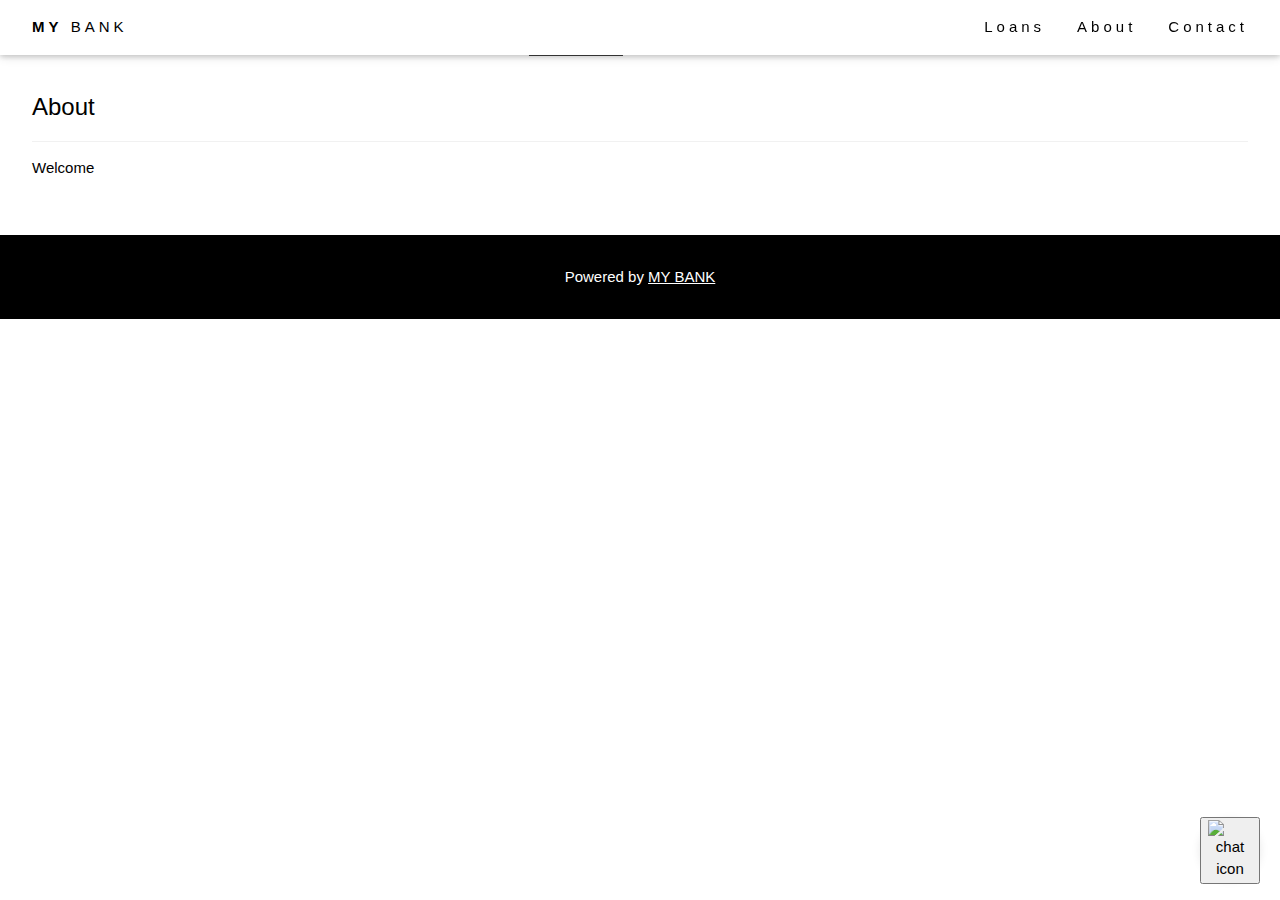
==== base.html @ b6986f13 "Add files via upload" ====
<!DOCTYPE html>
<html lang="en">
<head>
    <meta charset="UTF-8">
    <title>MY BANK</title>
    <meta name="viewport" content="width=device-width, initial-scale=1">
    <link rel="stylesheet" href="https://www.w3schools.com/w3css/4/w3.css">
    <link rel="stylesheet" href="style.css">
</head>

<style>
    /* Chatbot Styles */
.container {
    position: fixed;
    bottom: 20px;
    right: 20px;
    z-index: 1000;
}

.chatbox {
    display: flex;
    flex-direction: column;
    align-items: flex-end;
}

.chatbox__support {
    display: none;
    flex-direction: column;
    width: 300px;
    max-height: 400px;
    background: #fff;
    border-radius: 10px;
    box-shadow: 0 0 10px rgba(0, 0, 0, 0.1);
}

.chatbox__header {
    display: flex;
    align-items: center;
    background: #4CAF50;
    padding: 10px;
    border-top-left-radius: 10px;
    border-top-right-radius: 10px;
    color: #fff;
}

.chatbox__image--header img {
    width: 40px;
    height: 40px;
    border-radius: 50%;
    margin-right: 10px;
}

.chatbox__content--header {
    flex-grow: 1;
}

.chatbox__messages {
    flex-grow: 1;
    padding: 10px;
    overflow-y: auto;
}

.chatbox__footer {
    display: flex;
    padding: 10px;
    border-top: 1px solid #ccc;
}

.chatbox__footer input {
    flex-grow: 1;
    padding: 10px;
    border: 1px solid #ccc;
    border-radius: 5px;
}

.chatbox__send--footer {
    margin-left: 10px;
    padding: 10px;
    background: #4CAF50;
    color: #fff;
    border: none;
    border-radius: 5px;
    cursor: pointer;
}

.chatbox__button {
    display: flex;
    align-items: center;
    justify-content: center;
    background: #4CAF50;
    width: 60px;
    height: 60px;
    border-radius: 50%;
    cursor: pointer;
    box-shadow: 0 0 10px rgba(0, 0, 0, 0.1);
}

.chatbox__button img {
    width: 30px;
    height: 30px;
}

</style>
<body>
<!-- Navbar (sit on top) -->
<div class="w3-top">
  <div class="w3-bar w3-white w3-wide w3-padding w3-card">
    <a href="#home" class="w3-bar-item w3-button"><b>MY</b> BANK</a>
    <!-- Float links to the right. Hide them on small screens -->
    <div class="w3-right w3-hide-small">
      <a href="#projects" class="w3-bar-item w3-button">Loans</a>
      <a href="#about" class="w3-bar-item w3-button">About</a>
      <a href="#contact" class="w3-bar-item w3-button">Contact</a>
    </div>
  </div>
</div>

<!-- Header -->
<header class="w3-display-container w3-content w3-wide" style="max-width:1500px;" id="home">
  <img class="w3-image" src="D:\Hackfest\architect.jpg" alt="Architecture" width="1500" height="800">
  <div class="w3-display-middle w3-margin-top w3-center">
    <h1 class="w3-xxlarge w3-text-white"><span class="w3-padding w3-black w3-opacity-min"><b>MY</b></span> <span class="w3-hide-small w3-text-light-grey">BANK</span></h1>
  </div>
</header>

<!-- Page content -->
<div class="w3-content w3-padding" style="max-width:1564px">
  <!-- About Section -->
  <div class="w3-container w3-padding-32" id="about">
    <h3 class="w3-border-bottom w3-border-light-grey w3-padding-16">About</h3>
    <p>Welcome</p>
  </div>
</div>

<!-- Footer -->
<footer class="w3-center w3-black w3-padding-16">
  <p>Powered by <a href="https://www.w3schools.com/w3css/default.asp" title="W3.CSS" target="_blank" class="w3-hover-text-green">MY BANK</a></p>
</footer>

<!-- Chatbot -->
<div class="container">
    <div class="chatbox">
        <div class="chatbox__support">
            <div class="chatbox__header">
                <div class="chatbox__image--header">
                    <img src="chatbot.png" alt="chatbot">
                </div>
                <div class="chatbox__content--header">
                    <h4 class="chatbox__heading--header">Mitra</h4>
                    <p class="chatbox__description--header">Hey there!, Welcome to MyBank! How can I assist you today?</p>
                </div>
            </div>
            <div class="chatbox__messages">
                <div></div>
            </div>
            <div class="chatbox__footer">
                <input type="text" placeholder="Write a message...">
                <button class="chatbox__send--footer send__button">Send</button>
            </div>
        </div>
        <div class="chatbox__button">
            <button><img src="D:\Hackfest\chat.png" alt="chat icon"></button>
        </div>
    </div>
</div>

<script src="app.js"></script>
</body>
</html>
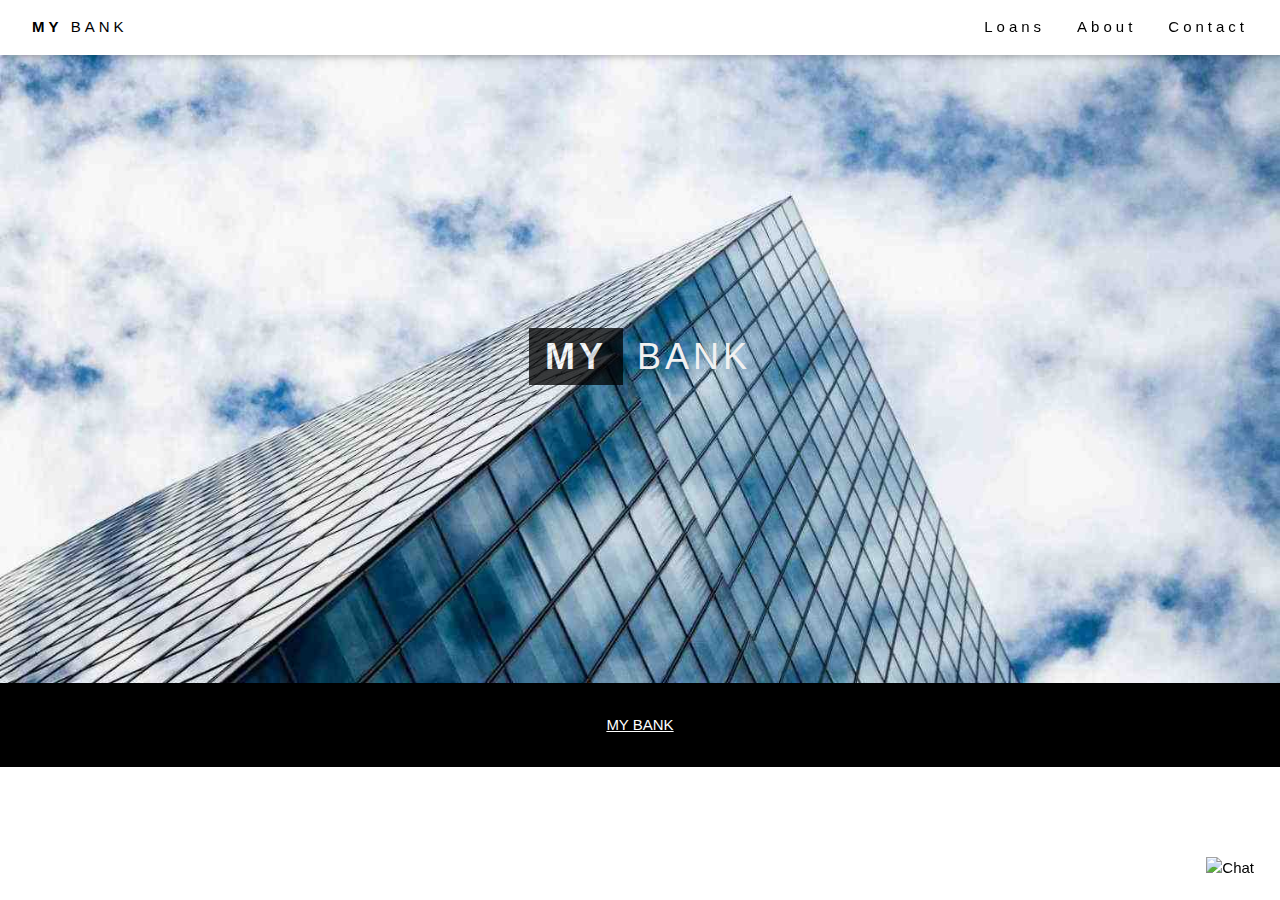
==== commit f25cf7f9: "Add files via upload" ====
--- a/base.html
+++ b/base.html
@@ -2,168 +2,304 @@
 <html lang="en">
 <head>
     <meta charset="UTF-8">
-    <title>MY BANK</title>
-    <meta name="viewport" content="width=device-width, initial-scale=1">
+    <meta name="viewport" content="width=device-width, initial-scale=1.0">
+    <title>MY BANK Chatbot</title>
     <link rel="stylesheet" href="https://www.w3schools.com/w3css/4/w3.css">
-    <link rel="stylesheet" href="style.css">
+    <style>
+        body {
+            background-image: url('background.jpg');
+            background-size: cover;
+            background-position: center;
+            background-repeat: no-repeat;
+            font-family: Arial, sans-serif;
+        }
+
+        .chat-button {
+            position: fixed;
+            bottom: 20px;
+            right: 20px;
+            background-color: transparent;
+            border: none;
+            cursor: pointer;
+        }
+
+        .chat-button img {
+            width: 50px;
+            height: 50px;
+        }
+
+        .chat-window {
+            display: none;
+            position: fixed;
+            bottom: 80px;
+            right: 20px;
+            width: 300px;
+            height: 400px;
+            background-color: white;
+            border-radius: 10px;
+            box-shadow: 0 0 10px rgba(0, 0, 0, 0.2);
+            z-index: 1000;
+            overflow: hidden;
+        }
+
+        .chat-window-header {
+            padding: 10px;
+            background-color: #4CAF50;
+            color: white;
+            text-align: center;
+        }
+
+        .chatbox {
+            padding: 10px;
+            height: 300px;
+            overflow-y: scroll;
+        }
+
+        .chat-input-container {
+            display: flex;
+            padding: 10px;
+            border-top: 1px solid #ccc;
+        }
+
+        .chat-input {
+            flex: 1;
+            padding: 5px;
+            font-size: 16px;
+        }
+
+        .send-button {
+            background-color: #4CAF50;
+            color: white;
+            border: none;
+            padding: 10px;
+            cursor: pointer;
+            font-size: 16px;
+        }
+
+        .user-message, .bot-message {
+            margin: 5px 0;
+            padding: 10px;
+            border-radius: 5px;
+        }
+
+        .user-message {
+            background-color: #f1f1f1;
+            text-align: right;
+        }
+
+        .bot-message {
+            background-color: #e0ffe0;
+            text-align: left;
+        }
+
+        .chat-buttons-container {
+            display: flex;
+            flex-wrap: wrap;
+            gap: 5px;
+            margin-top: 10px;
+        }
+
+        .chat-button-item {
+            padding: 5px 10px;
+            background-color: #121312;
+            color: white;
+            border: none;
+            border-radius: 5px;
+            cursor: pointer;
+            flex: 1;
+            text-align: center;
+        }
+    </style>
+    <script src="https://sdk.amazonaws.com/js/aws-sdk-2.143.0.min.js"></script>
 </head>
-
-<style>
-    /* Chatbot Styles */
-.container {
-    position: fixed;
-    bottom: 20px;
-    right: 20px;
-    z-index: 1000;
-}
-
-.chatbox {
-    display: flex;
-    flex-direction: column;
-    align-items: flex-end;
-}
-
-.chatbox__support {
-    display: none;
-    flex-direction: column;
-    width: 300px;
-    max-height: 400px;
-    background: #fff;
-    border-radius: 10px;
-    box-shadow: 0 0 10px rgba(0, 0, 0, 0.1);
-}
-
-.chatbox__header {
-    display: flex;
-    align-items: center;
-    background: #4CAF50;
-    padding: 10px;
-    border-top-left-radius: 10px;
-    border-top-right-radius: 10px;
-    color: #fff;
-}
-
-.chatbox__image--header img {
-    width: 40px;
-    height: 40px;
-    border-radius: 50%;
-    margin-right: 10px;
-}
-
-.chatbox__content--header {
-    flex-grow: 1;
-}
-
-.chatbox__messages {
-    flex-grow: 1;
-    padding: 10px;
-    overflow-y: auto;
-}
-
-.chatbox__footer {
-    display: flex;
-    padding: 10px;
-    border-top: 1px solid #ccc;
-}
-
-.chatbox__footer input {
-    flex-grow: 1;
-    padding: 10px;
-    border: 1px solid #ccc;
-    border-radius: 5px;
-}
-
-.chatbox__send--footer {
-    margin-left: 10px;
-    padding: 10px;
-    background: #4CAF50;
-    color: #fff;
-    border: none;
-    border-radius: 5px;
-    cursor: pointer;
-}
-
-.chatbox__button {
-    display: flex;
-    align-items: center;
-    justify-content: center;
-    background: #4CAF50;
-    width: 60px;
-    height: 60px;
-    border-radius: 50%;
-    cursor: pointer;
-    box-shadow: 0 0 10px rgba(0, 0, 0, 0.1);
-}
-
-.chatbox__button img {
-    width: 30px;
-    height: 30px;
-}
-
-</style>
 <body>
+
 <!-- Navbar (sit on top) -->
 <div class="w3-top">
-  <div class="w3-bar w3-white w3-wide w3-padding w3-card">
-    <a href="#home" class="w3-bar-item w3-button"><b>MY</b> BANK</a>
-    <!-- Float links to the right. Hide them on small screens -->
-    <div class="w3-right w3-hide-small">
-      <a href="#projects" class="w3-bar-item w3-button">Loans</a>
-      <a href="#about" class="w3-bar-item w3-button">About</a>
-      <a href="#contact" class="w3-bar-item w3-button">Contact</a>
-    </div>
-  </div>
-</div>
-
-<!-- Header -->
-<header class="w3-display-container w3-content w3-wide" style="max-width:1500px;" id="home">
-  <img class="w3-image" src="D:\Hackfest\architect.jpg" alt="Architecture" width="1500" height="800">
-  <div class="w3-display-middle w3-margin-top w3-center">
-    <h1 class="w3-xxlarge w3-text-white"><span class="w3-padding w3-black w3-opacity-min"><b>MY</b></span> <span class="w3-hide-small w3-text-light-grey">BANK</span></h1>
-  </div>
-</header>
-
-<!-- Page content -->
-<div class="w3-content w3-padding" style="max-width:1564px">
-  <!-- About Section -->
-  <div class="w3-container w3-padding-32" id="about">
-    <h3 class="w3-border-bottom w3-border-light-grey w3-padding-16">About</h3>
-    <p>Welcome</p>
-  </div>
-</div>
-
-<!-- Footer -->
-<footer class="w3-center w3-black w3-padding-16">
-  <p>Powered by <a href="https://www.w3schools.com/w3css/default.asp" title="W3.CSS" target="_blank" class="w3-hover-text-green">MY BANK</a></p>
-</footer>
-
-<!-- Chatbot -->
-<div class="container">
-    <div class="chatbox">
-        <div class="chatbox__support">
-            <div class="chatbox__header">
-                <div class="chatbox__image--header">
-                    <img src="chatbot.png" alt="chatbot">
-                </div>
-                <div class="chatbox__content--header">
-                    <h4 class="chatbox__heading--header">Mitra</h4>
-                    <p class="chatbox__description--header">Hey there!, Welcome to MyBank! How can I assist you today?</p>
-                </div>
-            </div>
-            <div class="chatbox__messages">
-                <div></div>
-            </div>
-            <div class="chatbox__footer">
-                <input type="text" placeholder="Write a message...">
-                <button class="chatbox__send--footer send__button">Send</button>
-            </div>
-        </div>
-        <div class="chatbox__button">
-            <button><img src="D:\Hackfest\chat.png" alt="chat icon"></button>
+    <div class="w3-bar w3-white w3-wide w3-padding w3-card">
+        <a href="#home" class="w3-bar-item w3-button"><b>MY</b> BANK</a>
+        <div class="w3-right w3-hide-small">
+            <a href="#projects" class="w3-bar-item w3-button">Loans</a>
+            <a href="#about" class="w3-bar-item w3-button">About</a>
+            <a href="#contact" class="w3-bar-item w3-button">Contact</a>
         </div>
     </div>
 </div>
 
-<script src="app.js"></script>
+<!-- Header -->
+<header class="w3-display-container w3-content w3-wide" style="max-width:1500px;" id="home">
+    <img class="w3-image" src="architect.jpg" alt="Architecture" width="1500" height="800">
+    <div class="w3-display-middle w3-margin-top w3-center">
+        <h1 class="w3-xxlarge w3-text-white"><span class="w3-padding w3-black w3-opacity-min"><b>MY</b></span> <span class="w3-hide-small w3-text-light-grey">BANK</span></h1>
+    </div>
+</header>
+
+<!-- Chatbot Button and Window -->
+<button class="chat-button" onclick="toggleChat()">
+    <img src="chat.png" alt="Chat">
+</button>
+
+<div class="chat-window" id="chatWindow">
+    <div class="chat-window-header">Mitra - Your Assistant</div>
+    <div class="chatbox" id="chatbox"></div>
+    <div class="chat-input-container">
+        <input type="text" id="chatInput" class="chat-input" placeholder="Type your message..." onkeydown="if(event.key === 'Enter') sendMessage()">
+        <button class="send-button" onclick="sendMessage()">Send</button>
+    </div>
+    <!-- Voice interaction button -->
+    <button id="voice-button" class="send-button" onclick="startVoiceInteraction()">🎤 Speak</button>
+</div>
+
+<!-- Footer -->
+<footer class="w3-center w3-black w3-padding-16">
+    <p><a href="https://www.w3schools.com/w3css/default.asp" title="W3.CSS" target="_blank" class="w3-hover-text-green">MY BANK</a></p>
+</footer>
+
+<script>
+  // AWS Polly Configuration
+  AWS.config.update({
+    accessKeyId: 'YOUR_ACCESS_KEY_ID',
+    secretAccessKey: 'YOUR_SECRET_ACCESS_KEY',
+    region: 'YOUR_AWS_REGION'
+  });
+
+  const polly = new AWS.Polly();
+
+  // Function to toggle chat window visibility
+  function toggleChat() {
+    const chatWindow = document.getElementById("chatWindow");
+    if (chatWindow.style.display === "none" || chatWindow.style.display === "") {
+      chatWindow.style.display = "block";
+      showInitialMessage();
+    } else {
+      chatWindow.style.display = "none";
+    }
+  }
+
+  // Function to show initial message with buttons
+  function showInitialMessage() {
+    const chatbox = document.getElementById("chatbox");
+    chatbox.innerHTML = ""; // Clear previous messages
+    const initialMessage = document.createElement("div");
+    initialMessage.className = "bot-message";
+    initialMessage.textContent = "Hello! I am Mitra. How can I assist you today?";
+    chatbox.appendChild(initialMessage);
+
+    const buttonContainer = document.createElement("div");
+    buttonContainer.className = "chat-buttons-container";
+
+    const buttons = ["Loan", "Contact", "Query", "Interest Rate"];
+    buttons.forEach(buttonText => {
+      const button = document.createElement("button");
+      button.className = "chat-button-item";
+      button.textContent = buttonText;
+      button.onclick = () => sendQuickReply(buttonText.toLowerCase());
+      buttonContainer.appendChild(button);
+    });
+
+    chatbox.appendChild(buttonContainer);
+  }
+
+  // Function to send message to Rasa server
+  function sendMessage() {
+    const chatbox = document.getElementById("chatbox");
+    const input = document.getElementById("chatInput");
+    const userMessage = input.value;
+    input.value = "";
+
+    const userMessageDiv = document.createElement("div");
+    userMessageDiv.className = "user-message";
+    userMessageDiv.textContent = userMessage;
+    chatbox.appendChild(userMessageDiv);
+
+    chatbox.scrollTop = chatbox.scrollHeight;
+
+    // Send user message to Rasa server
+    fetch("http://localhost:5005/webhooks/rest/webhook", {
+        method: "POST",
+        headers: {
+            "Content-Type": "application/json"
+        },
+        body: JSON.stringify({ sender: "user", message: userMessage })
+    })
+    .then(response => response.json())
+    .then(data => {
+        const botMessageDiv = document.createElement("div");
+        botMessageDiv.className = "bot-message";
+        
+        if (data && data.length > 0) {
+            botMessageDiv.textContent = data[0].text || "I didn't understand that. Could you please repeat?";
+        } else {
+            botMessageDiv.textContent = "I didn't understand that. Could you please repeat?";
+        }
+        
+        chatbox.appendChild(botMessageDiv);
+        chatbox.scrollTop = chatbox.scrollHeight;
+        
+        // Read the bot's message aloud using Amazon Polly
+        readText(botMessageDiv.textContent);
+    })
+    .catch(error => {
+        console.error("Error communicating with Rasa server:", error);
+        const botMessageDiv = document.createElement("div");
+        botMessageDiv.className = "bot-message";
+        botMessageDiv.textContent = "I'm having trouble connecting to the server. Please try again later.";
+        chatbox.appendChild(botMessageDiv);
+    });
+  }
+
+  // Function to send quick reply
+  function sendQuickReply(reply) {
+    const chatInput = document.getElementById("chatInput");
+    chatInput.value = reply;
+    sendMessage();
+  }
+
+  // Function to start voice interaction
+  function startVoiceInteraction() {
+    const recognition = new (window.SpeechRecognition || window.webkitSpeechRecognition)();
+    recognition.interimResults = false;
+    recognition.maxAlternatives = 1;
+    recognition.lang = 'en-US';
+
+    recognition.start();
+
+    recognition.onresult = function(event) {
+        const transcript = event.results[0][0].transcript;
+        const chatInput = document.getElementById("chatInput");
+        chatInput.value = transcript;
+        sendMessage();
+    };
+
+    recognition.onspeechend = function() {
+        recognition.stop();
+    };
+
+    recognition.onerror = function(event) {
+        console.error("Speech recognition error detected: " + event.error);
+    };
+  }
+
+  // Function to read text using Amazon Polly
+  function readText(text) {
+    const params = {
+      Text: text,
+      OutputFormat: 'MP3',
+      VoiceId: 'Joanna'  // Select voice, e.g., Joanna for female US English
+    };
+
+    polly.synthesizeSpeech(params, function(err, data) {
+      if (err) {
+        console.error("Error synthesizing speech: ", err);
+        return;
+      }
+
+      const audio = new Audio(URL.createObjectURL(new Blob([data.AudioStream])));
+      audio.play();
+    });
+  }
+</script>
+
 </body>
 </html>
+
